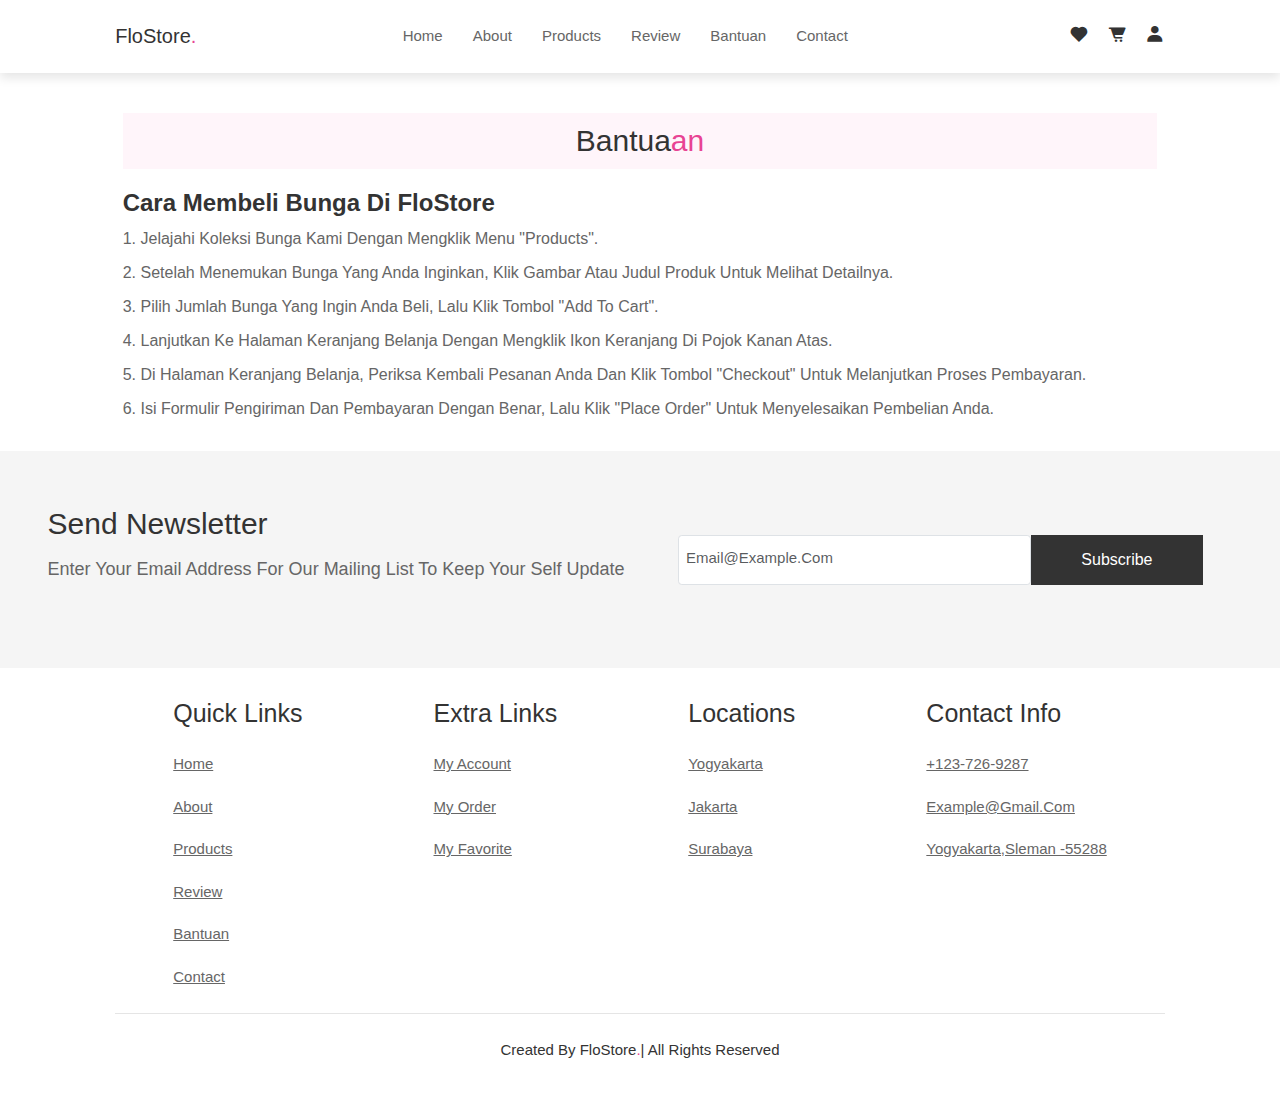
==== bantuan.html @ 3327be83 "Add files via upload" ====
<!DOCTYPE html>
<html lang="en">
<head>
    <meta charset="UTF-8">
    <meta name="viewport" content="width=device-width, initial-scale=1.0">
    <title>bantuan</title>
    <link rel="stylesheet" href="https://cdnjs.cloudflare.com/ajax/libs/font-awesome/6.5.2/css/all.min.css">
    <link rel="stylesheet" href="Style.css">
    <link href='https://unpkg.com/boxicons@2.1.4/css/boxicons.min.css' rel='stylesheet'>
    <link rel="stylesheet" href="https://cdnjs.cloudflare.com/ajax/libs/font-awesome/6.5.2/css/all.min.css">
    <link href="https://cdn.jsdelivr.net/npm/bootstrap@5.3.3/dist/css/bootstrap.min.css" rel="stylesheet" integrity="sha384-QWTKZyjpPEjISv5WaRU9OFeRpok6YctnYmDr5pNlyT2bRjXh0JMhjY6hW+ALEwIH" crossorigin="anonymous">
    <script src="https://cdn.jsdelivr.net/npm/bootstrap@5.3.3/dist/js/bootstrap.bundle.min.js" integrity="sha384-YvpcrYf0tY3lHB60NNkmXc5s9fDVZLESaAA55NDzOxhy9GkcIdslK1eN7N6jIeHz" crossorigin="anonymous"></script>
    <style>
        .content h2 {
    color: #333;
    font-size: 24px;
    margin-bottom: 10px;
    font-weight: bold;
}

.content p {
    color: #666;
    font-size: 16px;
    line-height: 1.5;
    margin-bottom: 10px;
}

.content p:first-child {
    margin-top: 20px;
}

    </style>
</head>
<body>
    <header>
        <input type="checkbox" name="" id="toggler">
        <label for="toggler" class="fas fa-bars"></label>
       
        <a href="#" class="logo">FloStore<span>.</span></a>

        <div class="navbar">
            <a href="./index.html">Home</a>
            <a href="./about.html">About</a>
            <a href="#">Products</a>
            <a href="#">Review</a>
            <a href="./bantuan.html">Bantuan</a>
            <a href="./contact.html">Contact</a>
        </div>
        <div class="icons">
            <a href="#"><i class='bx bxs-heart'></i></a>
            <a href="#"><i class='bx bxs-cart-alt'></i></a>
            <a href="./login and register.html"><i class='bx bxs-user'></i></a>
        </div>
    </header>

    <section class="bantuan" id="bantuan">
        <div class="container">
            <h1 class="heading"> Bantua<span>an</span></h1>
            <div class="content">
                <h2>Cara Membeli Bunga di FloStore</h2>
                <p>1. Jelajahi koleksi bunga kami dengan mengklik menu "Products".</p>
                <p>2. Setelah menemukan bunga yang Anda inginkan, klik gambar atau judul produk untuk melihat detailnya.</p>
                <p>3. Pilih jumlah bunga yang ingin Anda beli, lalu klik tombol "Add to Cart".</p>
                <p>4. Lanjutkan ke halaman keranjang belanja dengan mengklik ikon keranjang di pojok kanan atas.</p>
                <p>5. Di halaman keranjang belanja, periksa kembali pesanan Anda dan klik tombol "Checkout" untuk melanjutkan proses pembayaran.</p>
                <p>6. Isi formulir pengiriman dan pembayaran dengan benar, lalu klik "Place Order" untuk menyelesaikan pembelian Anda.</p>
            </div>
        </div>
    </section>
    <div class="news-letter-area gray-bg pt-no-text pb-no-text mt-text-3">
        <div class="container custom-area">
          <div class="row align-items-center">
            <div class="col-md-6 col-custom">
              <div class="section-title text-left mb-35">
                <h3 class="section-title-3">Send Newsletter</h3>
                <p class="desc-content mb-0">Enter Your Email Address For Our Mailing List To Keep Your Self Update</p>
              </div>
            </div>
            <div class="col-md-6 col-custom">
              <div class="news-latter-box">
                <div class="newsletter-form-wrap text-center">
                  <form id="mc-form" class="mc-form">
                    <input type="email" id="mc-email" class="form-control email-box" placeholder="email@example.com" name="EMAIL">
                    <button id="mc-submit" class="btn rounded-0" type="submit">Subscribe</button>
                  </form>
                  <div class="mailchimp-alerts text-centre">
                    <div class="mailchimp-submitting"></div>
                    <div class="mailchimp-success text-success"></div>
                    <div class="mailchimp-error text-danger"></div>
                  </div>
                </div>
              </div>
            </div>
          </div>
        </div>
      </div>
    <section class="footer">
        <div class="box-container">
            <div class="box">
                <h3>quick links</h3>
                <a href="#">home</a>
                <a href="#">about</a>
                <a href="#">products</a>
                <a href="#">review</a>
                <a href="#">bantuan</a>
                <a href="#">contact</a>
            </div>
            <div class="box">
                <h3>extra links</h3>
                <a href="#">my account</a>
                <a href="#">my order</a>
                <a href="#">my favorite</a>
            </div>
            <div class="box">
                <h3>locations</h3>
                <a href="#">yogyakarta</a>
                <a href="#">jakarta</a>
                <a href="#">surabaya</a>
            </div>
            <div class="box">
                <h3>contact info</h3>
                <a href="#">+123-726-9287</a>
                <a href="#">example@gmail.com</a>
                <a href="#">Yogyakarta,sleman -55288</a>
            </div>
        </div>
        <div class="credit"> created by FloStore<span>.</span>| all rights reserved </div>
    </section>
</body>
</html>
---- Style.css ----
:root{
    --pink: #e84393;
}
*{
   margin:0; 
   padding:0;
   box-sizing: border-box;
   font-family: verdana, Gevena, Tahoma, sans-serif;
   outline none;
   border:none;
   text-decoration: none;
   text-transform: capitalize;
   transition : .2s linear;
}
html{
    font-size: 62.5%;
    scroll-behavior: smooth;
    scroll-padding-top: 6rem;
    overflow-x: hidden;
}
section{
    padding: 2rem 9%;
}

header{
    position: fixed;
    top:0;
    left:0;
    right: 0;
    background: #fff;
    padding: 2rem 9%;
    display: flex;
    align-items: center;
    justify-content: space-between;
    z-index: 1000;
    box-shadow: 0 .5rem 1rem rgba(0,0,0,.1);
}

header .logo{
    font-size:  2rem;
    color: #333;
    font-style: bolder;
    text-decoration: none;
}
header .logo span{
    color:var(--pink);
}

header .navbar a{
    font-size:  1.5rem;
    padding:0 1.5rem;
    color: #666;
    text-decoration: none;
}
header .navbar a:hover{
    color: var(--pink);
}

header .icons a{
    font-size: 2rem;
    color: #333;
    margin-left: 1.5rem;
}
header .icons a:hover{
    color: var(--pink);
}

header #toggler {
    display: none; 
}

header .fa-bars {
    font-size: 2rem;
    color: #333;
    border-radius: .5rem;
    padding: .5rem 1.5rem;
    cursor: pointer;
    border: .1rem solid rgb(0, 0, 0,.3); 
    display: none;
}

.home{
    display: flex;
    align-items: center;
    min-height: 100vh;
    background:url(./assets/images/g2.jpg)no-repeat;
    background-size: cover;
    background-position: center;
}

.home .content{
    max-width: 50rem;
}
.home .content h3{
    font-size: 6rem;
    color: #333;
}
.home .content span{
    font-size: 3.5rem;
    color:var(--pink);
    padding: 1rem 0;
    line-height: 1.5;
}
.home .content p{
    font-size: 3rem;
    color:#999;
    padding: 1rem 0;
    line-height: 1.5;
}
.content a.btn {
    background-color: black;
    border: 1px solid pink;
    color: white;
    padding: 15px 20px; 
    text-decoration: none;
    transition: background-color 0.3s, color 0.3s;
    font-size: 18px;
}
.content a.btn:hover {
    background-color: pink;
    color: black;
}
.heading{
  text-align: center;
  font-size: 4rem;
  color: #333;
  padding: 1rem;
  margin: 2rem 0;
  background: rgb(255, 51, 153,.05);
}
.heading span{
  color: var(--pink);
}
.about .row{
  display:flex;
  align-items: center;
  gap: 2rem;
  flex-wrap: wrap;
  padding: 2rem 0;
  padding-bottom: 3rem;
}
.about .row .video-container {
  flex: 1 1 40rem;
  position: relative;
  display: flex;
  justify-content: center; 
}

.about .row .video-container video{
  width: 100%;
  border: 1.5rem solid #fff;
  border: .5rem;
  box-shadow: 0.5rem 1rem rgba(0, 0, 0,.1);
  height: 80%;
  object-fit: cover;
}
.about .row .video-container h3{
  position: absolute;
  top: 50%; transform: translateY(-50%);
  font-size: 3rem;
  background: #fff;
  padding: 2rem 24rem;
  text-align: center;
  mix-blend-mode: screen;
}
.about .row .content{
  flex:1 1 40rem;
}
.about .row .content h3{
  font-size: 3rem;
  color: #333;
}
.about .row .content p{
  font-size: 1.5rem;
  color: #9999;
  padding: 5rem 0;
  padding-top: 1rem;
  line-height: 1.5;
}
header {
  position: relative; 
}

.about {
  margin-top: 100px; 
}
.icons-container{
  background: #eee;
  display: flex;
  flex-wrap: wrap;
  gap: 1.5rem;
  padding-top: 5rem;
  padding-bottom: 5rem;
}
.icons-container .icons{
  background: #eee;
  border:.1rem solid rgba(0, 0, 0,.1);
  padding: 2rem;
  display: flex;
  align-items: center;
  flex: 1 1 25rem;
}
.icons-container .icons img{
  height: 5rem;
  width: auto;
  margin-right: 2rem;
}
.icons-container .icons h3{
  color: #333;
  padding-bottom: .5rem;
  font-size: 1.5rem;
}
.icons-container .icons span{
  color: #555;
  font-size: 1.3rem;
}
.products .box-container{
  display: flex;
  flex-wrap: wrap;
  gap: 1.5rem;
}
.products .box-container .box {
  flex: 0 0 calc(33.33% - 1.5rem); 
  box-shadow: 0 .5rem 1.5rem rgba(0, 0, 0, 0.1);
  border-radius: .5rem;
  border: .1rem solid rgba(0, 0, 0, 0.1);
  position: relative;
  margin-bottom: 1.5rem; 
}
.products .box-container .box .discount{
  position: absolute;
  top: 1rem; left: 1rem;
  padding: .7rem 1rem;
  font-size: 2rem;
  color: var(--pink);
  background: rgba(255, 51, 153, .05);
  z-index: 1;
  border-radius: .5rem;
}
.products .box-container .box .image{
  position: relative;
  text-align: center;
  padding-top: 2rem;
  overflow: hidden;
}
.products .box-container .box .image img{
  height: 25rem;
}
.products .box-container .box:hover .image img {
  transform: scale(1.1);
}
.products .box-container .box .image .icons{
  position: absolute;
  bottom: -7rem; left: 0; right: 0;
  display: flex;
}
.products .box-container .box:hover .image .icons{
  bottom: 0;
}
.products .box-container .box .image .icons a{
  height: 5rem;
  line-height: 5rem;
  font-size: 2rem;
  width: 50%;
  background:var(--pink);
  color: #fff;
  text-decoration: none;
}
.products .box-container .box .image .icons .cart-btn{
  border-left: .1rem solid #fff7;
  border-right: .1rem solid #fff7;
  width: 100%;
}
.products .box-container .box .image .icons a:hover{
  background: #333;
}
.products .box-container .box .content{
  padding: 2rem;
  text-align: center;
}
.products .box-container .box .content h3{
  font-size: 2.5rem;
  color: #333;
}
.products .box-container .box .content .price{
  font-size: 2.5rem;
  color: var(--pink);
  font-weight: bolder;
  padding-top: 1rem;
}
.products .box-container .box .content .price span{
  font-size: 1.5rem;
  color: #999;
  font-weight: lighter;
  text-decoration: line-through;
}
.products1 {
  font-family: Arial, sans-serif;
  background-color: #f4f4f4;
  margin: 0;
  padding: 0;
  padding-top: 5px;
  display: flex;
  flex-direction: column;
  justify-content: center;
  align-items: center;
  height: 150vh; 
  text-align: center;
  background: url(assets/images/back2.jpg);
}

#countdown{
  font-size: 2.5em;
  margin-top: 10px; 
  padding: 20px;
  border: 2px solid #333;
  border-radius: 20px;
  margin-bottom: 20px;
}
.products1 .box-container1{
  display: flex;
  justify-content: space-between; 
  flex-wrap: wrap; 
  gap: 1.5rem;
}
.products1 .box-container1 .box1 {
  flex: 0 0 calc(25% - 1rem); 
  margin: 0; 
  box-shadow: 0 .5rem 1.5rem rgba(0, 0, 0, 0.1);
  border-radius: .5rem;
  border: .1rem solid rgba(0, 0, 0, 0.1);
  position: relative; 
  background-color: white;
}
.products1 .box-container1 .box1 .discount{
  position: absolute;
  top: 1rem; left: 1rem;
  padding: .7rem 1rem;
  font-size: 2rem;
  color: var(--pink);
  background: rgba(255, 51, 153, .05);
  z-index: 1;
  border-radius: .5rem;
}
.products1 .box-container1 .box1 .image{
  position: relative;
  text-align: center;
  padding-top: 2rem;
  overflow: hidden;
}
.products1 .box-container1 .box1 .image img{
  height: 25rem;
}
.products1 .box-container1 .box1:hover .image img {
  transform: scale(1.1);
}
.products1 .box-container1 .box1 .image .icons{
  position: absolute;
  bottom: -7rem; left: 0; right: 0;
  display: flex;
}
.products1 .box-container1 .box1:hover .image .icons{
  bottom: 0;
}
.products1 .box-container1 .box1 .image .icons a{
  height: 5rem;
  line-height: 5rem;
  font-size: 2rem;
  width: 50%;
  background:var(--pink);
  color: #fff;
  text-decoration: none;
}
.products1 .box-container1 .box1 .image .icons .cart-btn{
  border-left: .1rem solid #fff7;
  border-right: .1rem solid #fff7;
  width: 100%;
}
.products1 .box-container1 .box1 .image .icons a:hover{
  background: #333;
}
.products1 .box-container1 .box1 .content{
  padding: 2rem;
  text-align: center;
}
.products1 .box-container1 .box1 .content h3{
  font-size: 2.5rem;
  color: #333;
}
.products1 .box-container1 .box1 .content .price{
  font-size: 2.5rem;
  color: var(--pink);
  font-weight: bolder;
  padding-top: 1rem;
}
.products1 .box-container1 .box1 .content .price span{
  font-size: 1.5rem;
  color: #999;
  font-weight: lighter;
  text-decoration: line-through;
}
.heading1{
  text-align: center;
  font-size: 4rem;
  color: #333;
  padding: 1rem;
  margin: 2rem 0;
}
.heading1 span{
  color: var(--pink);
}
.review .box-container{
  display: flex;
  flex-wrap: wrap;
  gap: 1.5rem;
}
.review .box-container .box{
  flex: 1 1 30rem;
  box-shadow: 0 .5rem 1.5rem rgba(0,0,0,.1);
  border-radius: .5rem;
  padding: 3rem 2rem;
  position: relative;

}

.review .box-container .box .fas fa-quote-right{
  position: absolute;
  bottom: 3rem; right: 3rem;
  font-size: 6rem;
  color: #eee; 
}

.review .box-container .box .stars i{
  color: var(--pink);
  font-size: 2rem;
}
.review .box-container .box p{
  color: #999;
  font-size: 1.5rem;
  line-height: 1.5;
  padding-top: 2rem;
}
.review .box-container .box .user{
  display: flex;
  align-items: center;
  padding-top: 2rem;
}
.review .box-container .box .user img{
  height: 6rem;
  width: 6rem;
  border-radius: 50%;
  object-fit: cover;
  margin-right: 1rem;
}
.review .box-container .box .user h3{
  font-size: 2rem;
  color: #333;
}
.review .box-container .box .user span{
  font-size: 1.5rem;
  color: #999;
}
.news-letter-area {
  background-color: #f5f5f5;
  padding-top: 50px;
  padding-bottom: 50px;
}

.container.custom-area {
  max-width: 1200px;
  margin: 0 auto;
}

.section-title.text-left.mb-35 {
  text-align: left;
  margin-bottom: 35px;
}

.section-title-3 {
  font-size: 3rem;
  line-height: 1.5;
  margin-bottom: 1rem;
  color: #333;
}

.desc-content {
  font-size: 18px;
  line-height: 1.5;
  color: #666;
}

.news-latter-box {
  padding: 30px;
  border-radius: 10px;
}

.newsletter-form-wrap {
  display: flex;
  justify-content: center;
  align-items: center; 
}

.mc-form {
  display: flex;
  align-items: center;
  width: 700px;
}

.email-box {
  width: 300px;
  height: 50px;
  padding: 15px;
  border: 1px solid #ccc;
  border-radius: 5px;
  font-size: 20px;
  line-height: 1.5;
}
.email-box::placeholder { 
  font-size: 15px;
}


.btn.rounded-0 {
  background-color: #333;
  color: #fff;
  padding: 20px 50px;
  border: none;
  border-radius: 5px;
  font-size: 16px;
  text-align: center;
  flex-direction: column;
  align-items: center;
  cursor: pointer;
  box-shadow: none;
  height: 50px; 
  display: flex;
  align-items: center;
  justify-content: center; 
}

.mailchimp-alerts {
  display: none;
}

.mailchimp-submitting,
.mailchimp-success,
.mailchimp-error {
  
}
.single-blog {
  -webkit-transition: all 0.3s ease-in-out;
  -o-transition: all 0.3s ease-in-out;
  transition: all 0.3s ease-in-out;
  -webkit-box-shadow: 1px 1px 10px 1px rgba(209, 209, 209, 0.5);
          box-shadow: 1px 1px 10px 1px rgba(209, 209, 209, 0.5);
}

.single-blog:hover {
  -webkit-box-shadow: 0px 10px 30px 0px rgba(209, 209, 209, 0.5);
          box-shadow: 0px 10px 30px 0px rgba(209, 209, 209, 0.5);
}

.single-blog .blog-content {
  background: #ffffff;
  padding: 25px 30px 40px 30px;
}

@media (max-width: 991px) {
  .single-blog .blog-content {
    padding: 20px;
  }
}

@media (max-width: 479px) {
  .single-blog .blog-content {
    padding: 20px 10px;
  }
}

.single-blog .blog-content h4 {
  color: #010101;
  font-size: 22px;
  margin-bottom: 15px;
}

@media (max-width: 991px) {
  .single-blog .blog-content h4 {
    font-size: 20px;
  }
}

@media (max-width: 479px) {
  .single-blog .blog-content h4 {
    font-size: 18px;
  }
}

.single-blog .blog-content .blog-date {
  display: inline-block;
  height: 66px;
  line-height: 24px;
  text-align: center;
  width: 77px;
}

.single-blog .blog-content .blog-post-info {
  display: block;
  margin-bottom: 10px;
}

.single-blog .blog-content .blog-post-info > span {
  color: #7a7a7a;
  display: inline-block;
  font-size: 13px;
  font-weight: 500;
  margin-right: 15px;
  text-transform: capitalize;
  position: relative;
}

.single-blog .blog-content .blog-post-info > span:last-child {
  margin-right: 0;
}

.single-blog .blog-content .blog-post-info > span a {
  color: #7a7a7a;
}

.single-blog .blog-content .blog-post-info > span a:hover {
  color: #E72463;
}

.single-blog .blog-content .blog-post-info > span a:before {
  background-color: #E72463;
  content: "";
  height: 1px;
  position: absolute;
  right: -12px;
  top: 10px;
  width: 6px;
}

.single-blog .blog-content .blog-text > p {
  font-size: 16px;
  line-height: 26px;
}

@media (max-width: 991px) {
  .single-blog .blog-content .blog-text > p {
    font-size: 14px;
    line-height: 22px;
  }
}

@media (max-width: 479px) {
  .single-blog .blog-content .blog-text > p {
    font-size: 12px;
  }
}

.single-blog .blog-content .readmore {
  color: #333;
  display: inline-block;
  font-size: 15px;
}

.single-blog .blog-content .readmore i {
  font-size: 14px;
}

.single-blog .blog-content .readmore:hover {
  color: #E72463;
}
.footer .box-container{
  display: flex;
  flex-wrap: wrap;
  gap: 1.5rem;
}
.footer .box-container .box h3{
  flex: 1 1 25rem;
}
.footer .box-container .box h3{
  color: #333;
  font-size: 2.5rem;
  padding: 1rem 0;
}
.footer .box-container .box a{
  display: block;
  color: #666;
  font-size: 1.5rem;
  padding: 1rem 0;
}
.footer .box-container .box a:hover{
  color: var(--pink);
  text-decoration: underline;
}
.footer .credit{
  text-align: center;
  padding: 1.5rem;
  margin-top: 1.5rem;
  padding-top: 2.5rem;
  font-size: 1.5rem;
  color: #333;
  border-top: .1rem solid rgba(0, 0, 0,.1);
}
.footer .credit span{
  color: var(--pink);
}
.contact .row {
  display: flex;
}

.contact .row form {
  flex: 1 1 40rem;
  padding: 2rem 2.5rem;
  box-shadow: 0 .5rem 1.5rem rgba(0,0,0,.1);
  border: .1rem solid rgba(0,0,0,.1);
  background: #fff;
  border-radius: .5rem;
}

.contact .row .image {
  flex: 1 1 40rem;
}

.contact .row .image img {
  width: 100%;
}

.contact .row form .box {
  padding: 1rem;
  font-size: 1.7rem;
  color: #333;
  text-decoration: none;
  border: .1rem solid rgba(0, 0, 0, 0.1);
  border-radius: .5rem;
  margin: .7rem 0;
  width: 100%;
}

.contact .row form .box:focus {
  border-color: var(--pink);
}

.contact .row form textarea {
  height: 15rem;
  resize: none;
}
.contact .row form .btn {
  padding: 1rem 2rem;
  font-size: 1.7rem;
  color: #fff;
  text-decoration: none;
  border: none;
  border-radius: 2rem; 
  background-color: black; 
  transition: background-color 0.3s; 
}
.contact .row form .btn:hover {
  background-color: pink;
}
















 
@media (max-width: 991px) {
    html {
      font-size: 55%;
    }
  
    header {
      padding: 2rem;
    }
    selection{
      padding: 2rem;
    }
    .home{
      background-position: left;
    }

  }
  
@media (max-width: 768px) {
    header .fa-bars {
      display: block;
}
  
    header .navbar {
      position: absolute;
      flex-direction: column;
      top: 100%;
      left: 0;
      right: 0;
      background: #eee;
      border-top: 0.1rem solid rgba(0, 0, 0, 0.1);
      width: 100%;
      justify-content: flex-start; 
      transition: clip-path 0.3s ease;
      clip-path: polygon(0 0,100% 0,0 0, 0 100%);
}
header #toggler:checked ~ .navbar {
    clip-path: polygon(0 0,100% 0,100% 100%, 0 100%);
}
    header .navbar a {
      margin: 0;
      padding: 1rem;
      background: #fff;
      border-top: 0.1rem solid rgba(0, 0, 0, 0.1);
      text-decoration: none;
      width: 100%;
    }
    .home .content h3{
      font-size: 1rem !important;
    }
    .home .content span{
      font-size: 2rem;
    }
    .about .video-container {
      text-align: center; 
    }
  
    .about .content {
      padding: 2rem; 
    }
  
    .about .content h3 {
      font-size: 3rem; 
    }
  
    .about .content p {
      font-size: 1.2rem; 
    }
  }
  .icons-container .icons h3{
    font-size: 2rem;
  }
  .icons-container .icons span{
    font-size: 1.7rem;
  }
  .box-container {
    display: flex;
    justify-content: center;
}
.box {
  padding: 0 20px; 
  margin: 0 auto;
}



@media (max-width: 450px) {
    html {
      font-size: 50%;
    }
  }
  .heading{
    font-size: 3rem;
  }
  .categories-area {
    padding-top: 40px;
  }
  
  .categories-area .categories-img {
    position: relative;
    overflow: hidden;
    margin-bottom: 30px;
  }
  
  .categories-area .categories-img img {
    width: 100%;
    height: auto;
  }
  
  .categories-area .categories-content {
    position: absolute;
    bottom: 0;
    background-color: rgba(0, 0, 0, 0.6);
    width: 100%;
    padding: 15px;
    text-align: center;
  }
  
  .categories-area .categories-content h3 {
    color: #ffffff;
    font-size: 24px;
    margin-bottom: 10px;
  }
  
  .categories-area .categories-content h4 {
    color: #ffffff;
    font-size: 18px;
  }
  
  @media (max-width: 767px) {
    .categories-area .categories-img {
      height: 300px;
    }
  
    .categories-area .cat-1,
    .categories-area .cat-2,
    .categories-area .cat-3,
    .categories-area .cat-4,
    .categories-area .cat-5,
    .categories-area .cat-6 {
      margin-bottom: 30px;
    }
  }
  
  @media (min-width: 768px) and (max-width: 991px) {
    .categories-area .categories-img {
      height: 200px;
    }
  
    .categories-area .cat-1,
    .categories-area .cat-2,
    .categories-area .cat-3,
    .categories-area .cat-4,
    .categories-area .cat-5,
    .categories-area .cat-6 {
      margin-bottom: 30px;
    }
  }
  
  @media (min-width: 992px) {
    .categories-area .categories-img {
      height: 300px;
    }
  

    .categories-area .cat-2,
    .categories-area .cat-3,
    .categories-area .cat-4,
    .categories-area .cat-5,
    .categories-area .cat-6 {
      margin-bottom: 30px;
    }
  }

  .categories-area .categories-imgs {
    position: relative;
    overflow: hidden;
    margin-bottom: 30px;
  }
  
  .categories-area .categories-imgs imgs {
    width: 100%;
    height: auto;
  }
  @media (min-width: 768px) and (max-width: 991px) {
    .categories-area .categories-img {
        height: 100px;
      }

    .categories-area .cat-1, {
      margin-bottom: 30px;
    }
  }
  
  @media (min-width: 992px) {
    .categories-area .categories-imgs {
        height: 660px;
      }
  
    .categories-area .cat-1{
      margin-bottom: 25px;
    }
  }
  .categories-area .categories-content {
    transition: background-color 0.3s ease; /* add transition effect */
  }
  
  .categories-area .categories-content:hover {
    background-color: #ff69b4; /* pink color on hover */
  }
  
  .categories-area .categories-content h3 {
    color: #ffffff;
    font-size: 24px;
    margin-bottom: 10px;
  }
  
  .categories-area .categories-content h4 {
    color: #ffffff;
    font-size: 18px;
  }
  /* Styling for smaller screens */
/* Responsive Styles */
@media (max-width: 992px) {
  .products1 .box-container1 .box1 {
      flex: 0 0 calc(45% - 0.5rem); 
  }
}

@media (max-width: 768px) {
  @media (max-width: 768px) {
    .products1 {
      height: 350vh; 
  
      
    }
  .products1 .box-container1 .box1 {
      flex: 0 0 calc(100% - 0.5rem); 
  }
}
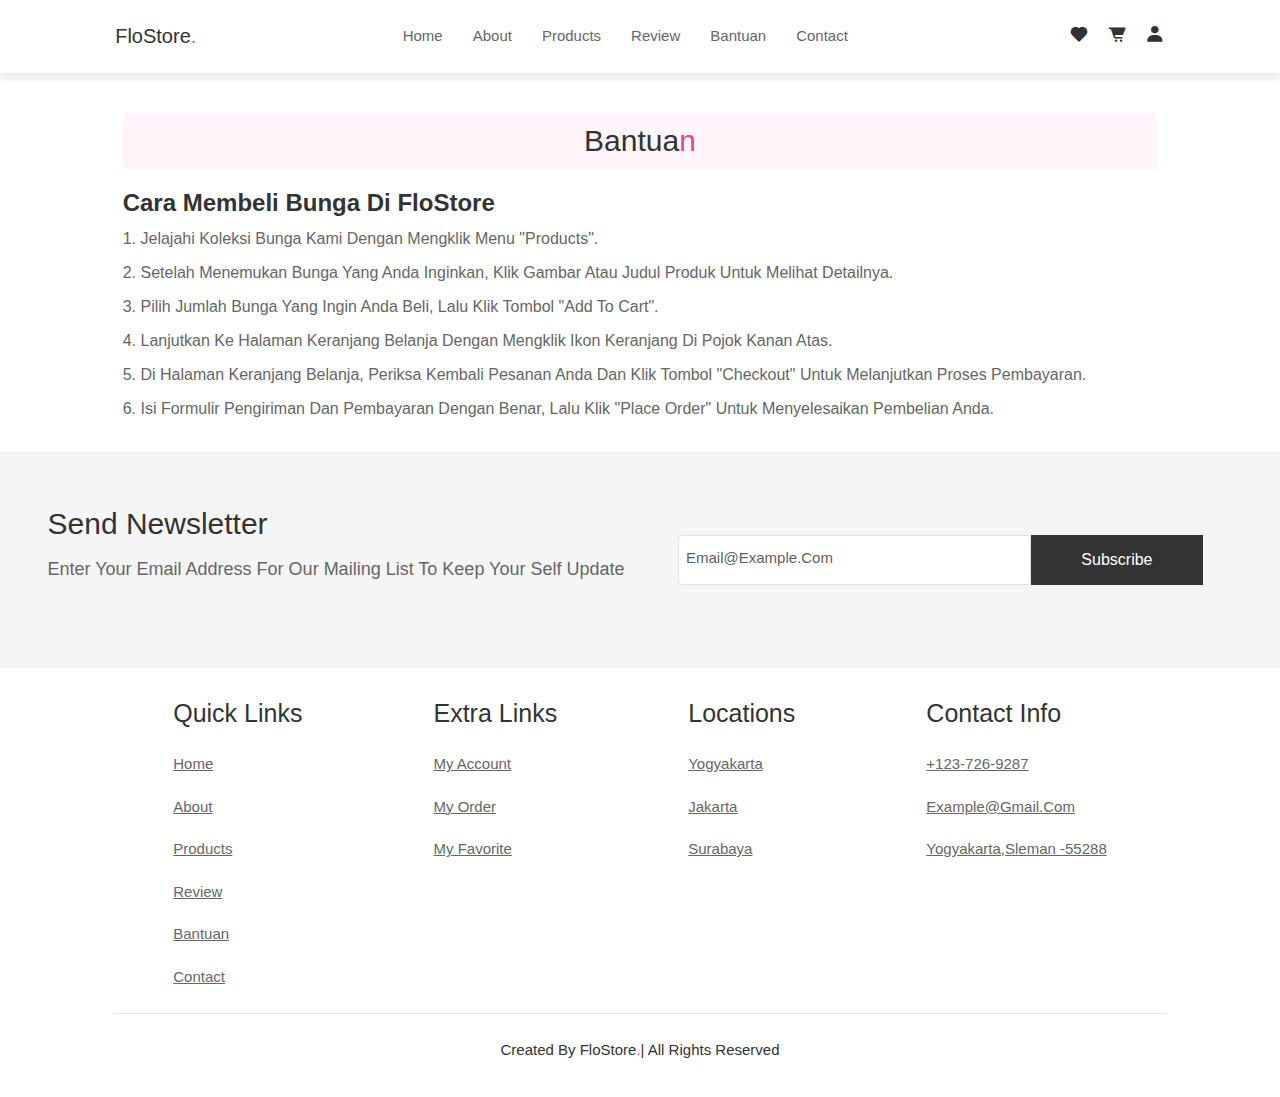
==== commit 1e1cea60: "Update bantuan.html" ====
--- a/bantuan.html
+++ b/bantuan.html
@@ -55,7 +55,7 @@
 
     <section class="bantuan" id="bantuan">
         <div class="container">
-            <h1 class="heading"> Bantua<span>an</span></h1>
+            <h1 class="heading"> Bantua<span>n</span></h1>
             <div class="content">
                 <h2>Cara Membeli Bunga di FloStore</h2>
                 <p>1. Jelajahi koleksi bunga kami dengan mengklik menu "Products".</p>
@@ -127,4 +127,4 @@
         <div class="credit"> created by FloStore<span>.</span>| all rights reserved </div>
     </section>
 </body>
-</html>+</html>
